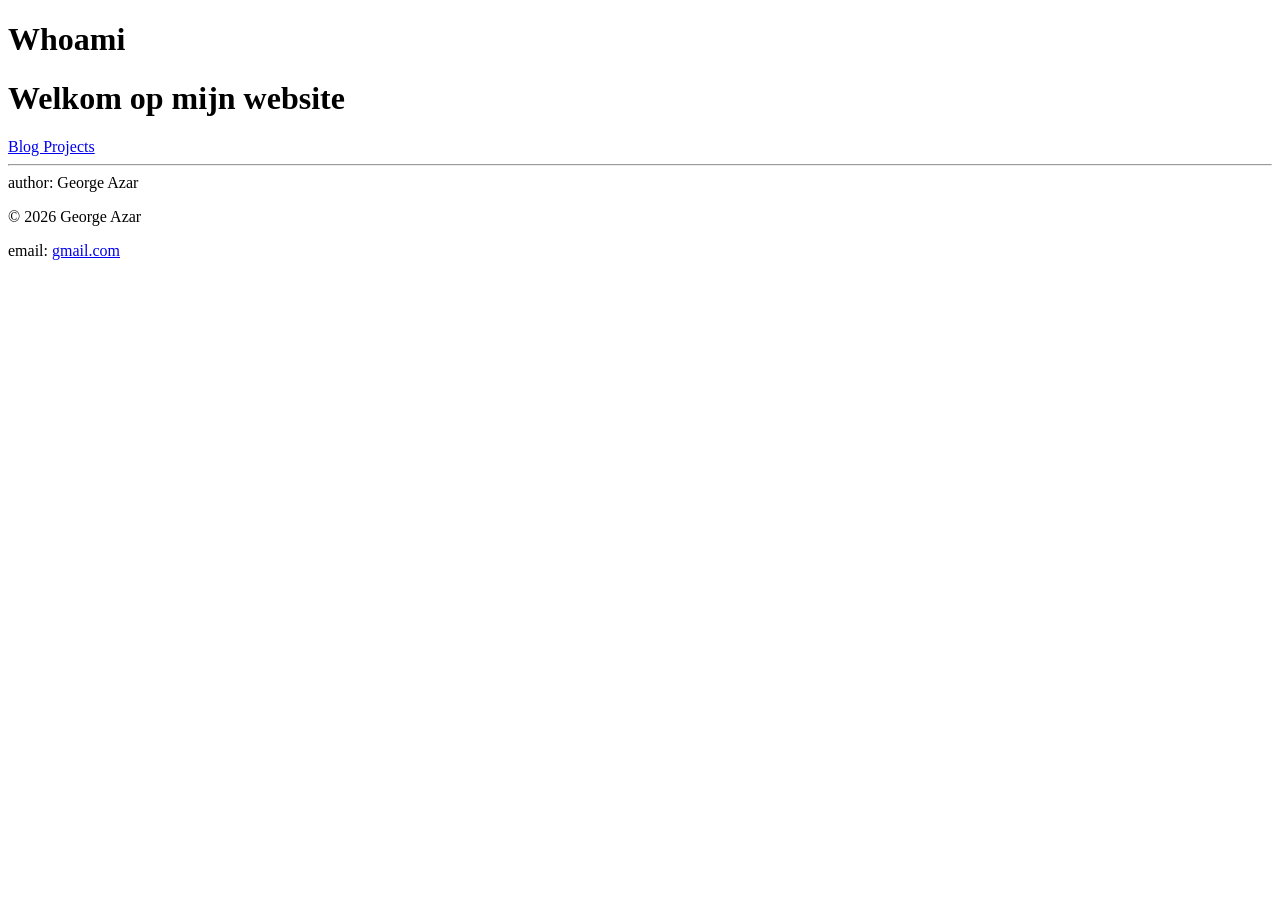
==== index.html @ 3d7b876f "test commit" ====
<!DOCTYPE html>
<html lang="nl">
<head>
  <meta charset="UTF-8">
  <meta name="viewport" content="width=device-width, initial-scale=1.0">
  <title>George Azar - whoami</title>
  <h1>Whoami</h1>
</head>
<body>
  <header>
    <h1>Welkom op mijn website</h1>
  </header>

  <main>
    <p></p>
  </main>

<a href="blog.html">Blog </a>
<a href="projects.html">Projects </a>

  <footer>  
    <hr>
    author: George Azar
<p>&copy; 2026 George Azar</p>
email: <a href="mailto:gmail.com"> gmail.com </a>
  </footer>
</body>
</html>
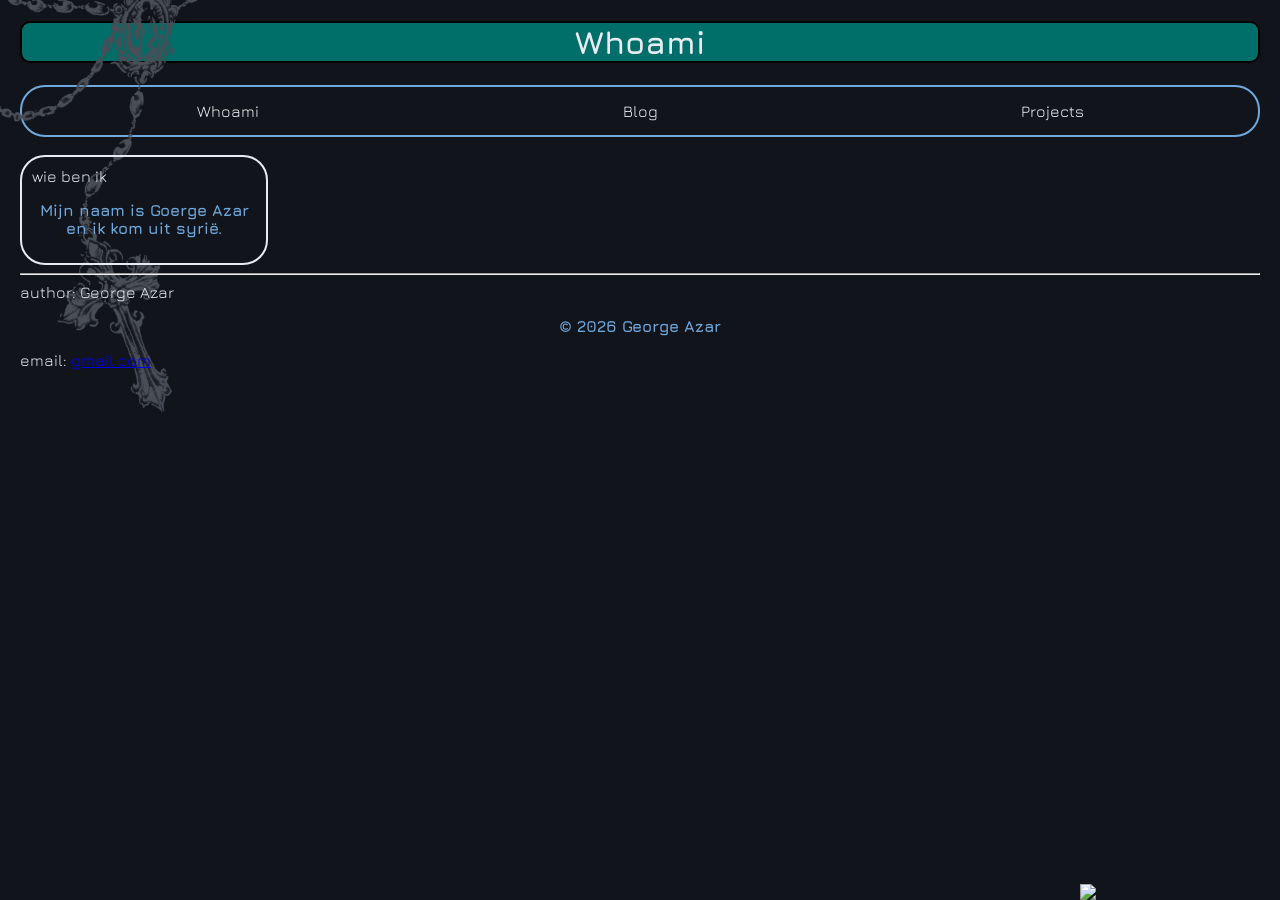
==== commit 61176e2d: "achtergrond, mobile-first, en een paar designs toegevoegd" ====
--- a/index.html
+++ b/index.html
@@ -1,22 +1,37 @@
 <!DOCTYPE html>
 <html lang="nl">
 <head>
+  <link rel="stylesheet" href="style/style.css">
   <meta charset="UTF-8">
   <meta name="viewport" content="width=device-width, initial-scale=1.0">
-  <title>George Azar - whoami</title>
-  <h1>Whoami</h1>
+  <title>whoami</title>
+<link rel="preconnect" href="https://fonts.googleapis.com">
+<link rel="preconnect" href="https://fonts.gstatic.com" crossorigin>
+<link href="https://fonts.googleapis.com/css2?family=Jura:wght@300..700&display=swap" rel="stylesheet">
+  
 </head>
 <body>
+  <img src="Images/Blue-Rose.png" class="corner-rose">
+<img src="images/rosary-dark-gray.png" alt="" class="corner-rosary">
   <header>
-    <h1>Welkom op mijn website</h1>
+    <h1>Whoami</h1>
   </header>
+<nav class="navbar">
+<ul>
+<li><a href="index.html">Whoami</a></li>
+<li><a href="blog.html">Blog</a></li>
+<li><a href="projects.html">Projects</a></li>
+</ul>
 
+</nav>
+<br>
   <main>
-    <p></p>
+    <div class="text-box1" id="boxtype1">wie ben ik
+<p>Mijn naam is Goerge Azar en ik kom uit syrië.</p>
+    </div>
   </main>
 
-<a href="blog.html">Blog </a>
-<a href="projects.html">Projects </a>
+
 
   <footer>  
     <hr>
--- a/style/style.css
+++ b/style/style.css
@@ -0,0 +1,141 @@
+* {
+     box-sizing: border-box;
+   }
+body{
+    background-color: #12141C;
+    font-family: Jura, sans-serif;
+    font-optical-sizing: auto;
+    font-weight: 400;
+    font-style: normal;
+    color: #E8ECF2;
+    margin: 20px;
+    position: relative;
+}
+.corner-rose {
+  position: fixed;
+  bottom: 0;
+  right: 0;
+  width: 90px;
+  height: auto;
+  pointer-events: none;
+  z-index: 0;
+}
+
+@media (min-width: 48rem) {
+  .corner-rose { width: 140px; }
+}
+
+@media (min-width: 64rem) {
+  .corner-rose { width: 200px; }
+}
+.corner-rosary {
+  position: fixed;
+  top: 0;
+  left: 0;
+  width: 90px;
+  height: auto;
+  pointer-events: none;
+  z-index: 0;
+}
+
+@media (min-width: 48rem) {
+  .corner-rosary { width: 140px; }
+}
+
+@media (min-width: 64rem) {
+  .corner-rosary { width: 200px; }
+}
+
+@media (min-width: 48rem) {
+  body::before,
+  body::after {
+    width: 140px;
+    height: 140px;
+  }
+}
+
+@media (min-width: 64rem) {
+  body::before,
+  body::after {
+    width: 200px;
+    height: 200px;
+  }
+}
+.project-list {
+  display: grid;
+  grid-template-columns: 1fr;   
+  gap: 1.5rem;
+}
+
+@media (min-width: 48rem) {  
+  .project-list {
+    grid-template-columns: repeat(2, 1fr);
+  }
+}
+
+@media (min-width: 64rem) {  
+  .project-list {
+    grid-template-columns: repeat(3, 1fr);
+  }
+  
+}
+
+main {
+  position: relative;
+  z-index: 1;
+}
+h1{
+   
+    text-align: center;
+    border-style: solid;
+    border-width: 2px;  
+    border-color: rgb(0, 0, 0);
+    border-radius: 10px;
+    background-color: rgb(0, 110, 105);
+
+}
+p{
+color: #6FA8DC;
+    text-align: center;
+    font-weight: bold;
+}
+ .navbar ul {
+  list-style-type: none;
+  background-color: #12141C;
+  margin: 0;
+  padding: 0;
+  display: flex;            
+  border: 2px solid #6FA8DC; 
+  overflow: hidden;          
+  border-radius: 25px;
+
+ }
+.navbar li {
+  flex: 1;                 
+}
+
+.navbar a {
+  color: whitesmoke;
+  text-decoration: none;
+  padding: 15px 0;          
+  text-align: center;
+  justify-content: center;
+  display: flex;
+}
+
+.navbar a:hover {
+  background-color: darkblue;
+}
+div{
+    border: 2px solid;
+    height: auto;
+    padding: 10px;
+    float: initial;
+    width:20%;
+    box-sizing: border-box;
+border-radius: 25px;
+}
+main, footer{
+  position: relative;
+  z-index: 1;
+}
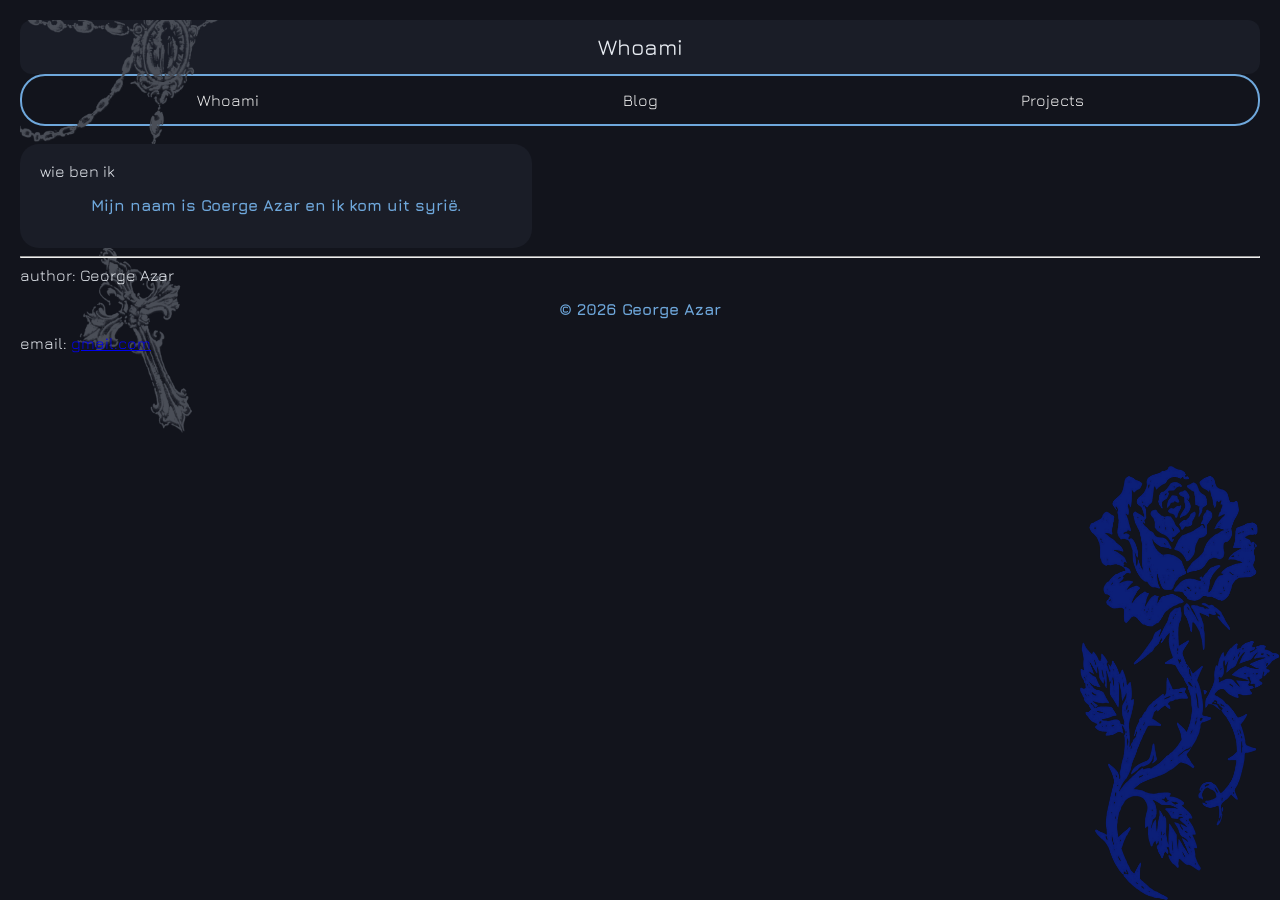
==== commit 502ec204: "achtergrond gefixed, div en h1 element design verandert" ====
--- a/index.html
+++ b/index.html
@@ -11,7 +11,7 @@
   
 </head>
 <body>
-  <img src="Images/Blue-Rose.png" class="corner-rose">
+  <img src="images/Blue-Rose.png" class="corner-rose">
 <img src="images/rosary-dark-gray.png" alt="" class="corner-rosary">
   <header>
     <h1>Whoami</h1>
--- a/style/style.css
+++ b/style/style.css
@@ -29,7 +29,7 @@
   .corner-rose { width: 200px; }
 }
 .corner-rosary {
-  position: fixed;
+  position: absolute;
   top: 0;
   left: 0;
   width: 90px;
@@ -84,15 +84,15 @@
   position: relative;
   z-index: 1;
 }
-h1{
-   
-    text-align: center;
-    border-style: solid;
-    border-width: 2px;  
-    border-color: rgb(0, 0, 0);
-    border-radius: 10px;
-    background-color: rgb(0, 110, 105);
-
+h1 {
+  font-size: 22px;
+  font-weight: 500;
+  text-align: center;
+  margin: 0;
+  padding: 14px;
+  color: #E8ECF2;
+  background: #1A1D27;
+  border-radius: 12px;
 }
 p{
 color: #6FA8DC;
@@ -127,15 +127,14 @@
   background-color: darkblue;
 }
 div{
-    border: 2px solid;
-    height: auto;
-    padding: 10px;
-    float: initial;
-    width:20%;
-    box-sizing: border-box;
-border-radius: 25px;
+    background: #1A1D27;
+  border: none;
+  border-radius: 19px;
+  max-width: 32rem;
+  padding: 18px 20px;
 }
+
 main, footer{
   position: relative;
   z-index: 1;
-}+}
